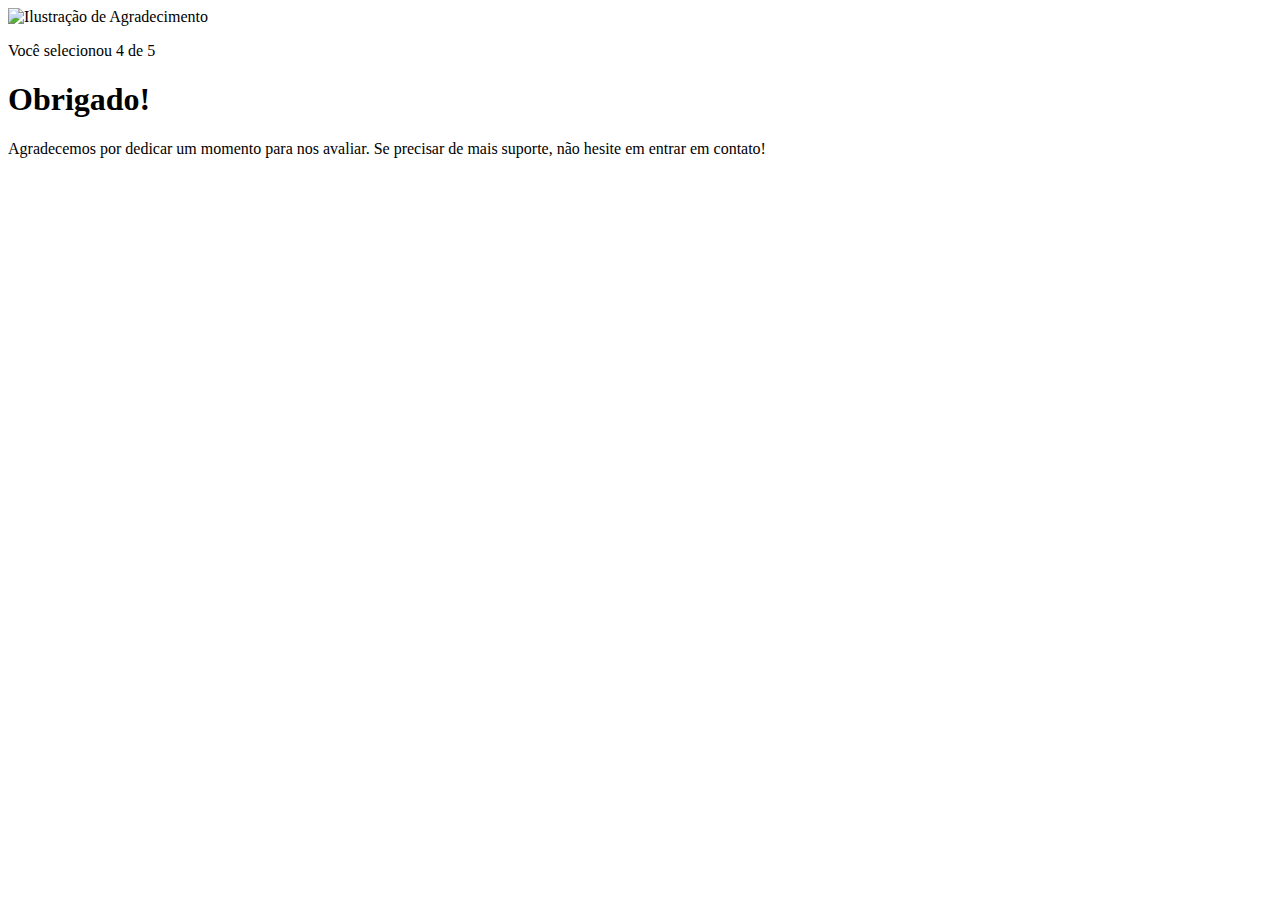
==== pages/agredecimentos.html @ 25d7ee15 "sexto commit do index html, primeiro commit do agradecimento.html e primeiro do agradecimento.css" ====
<!DOCTYPE html>
<html lang="en">
<head>
    <meta charset="UTF-8">
    <meta name="viewport" content="width=device-width, initial-scale=1.0">
    <link rel="stylesheet" href="style.css">
    <title>Feedback - Agradecimento</title>
</head>
<body>
    <div class="card">
        <img src="../images/illustration-thank-you.svg" alt="Ilustração de Agradecimento">

        <p>Você selecionou 4 de 5</p>

        <h1>Obrigado!</h1>
        
        <p>Agradecemos por dedicar um momento para nos avaliar. Se precisar de mais suporte, não hesite em entrar em contato!</p>

    </div>
</body>
</html>
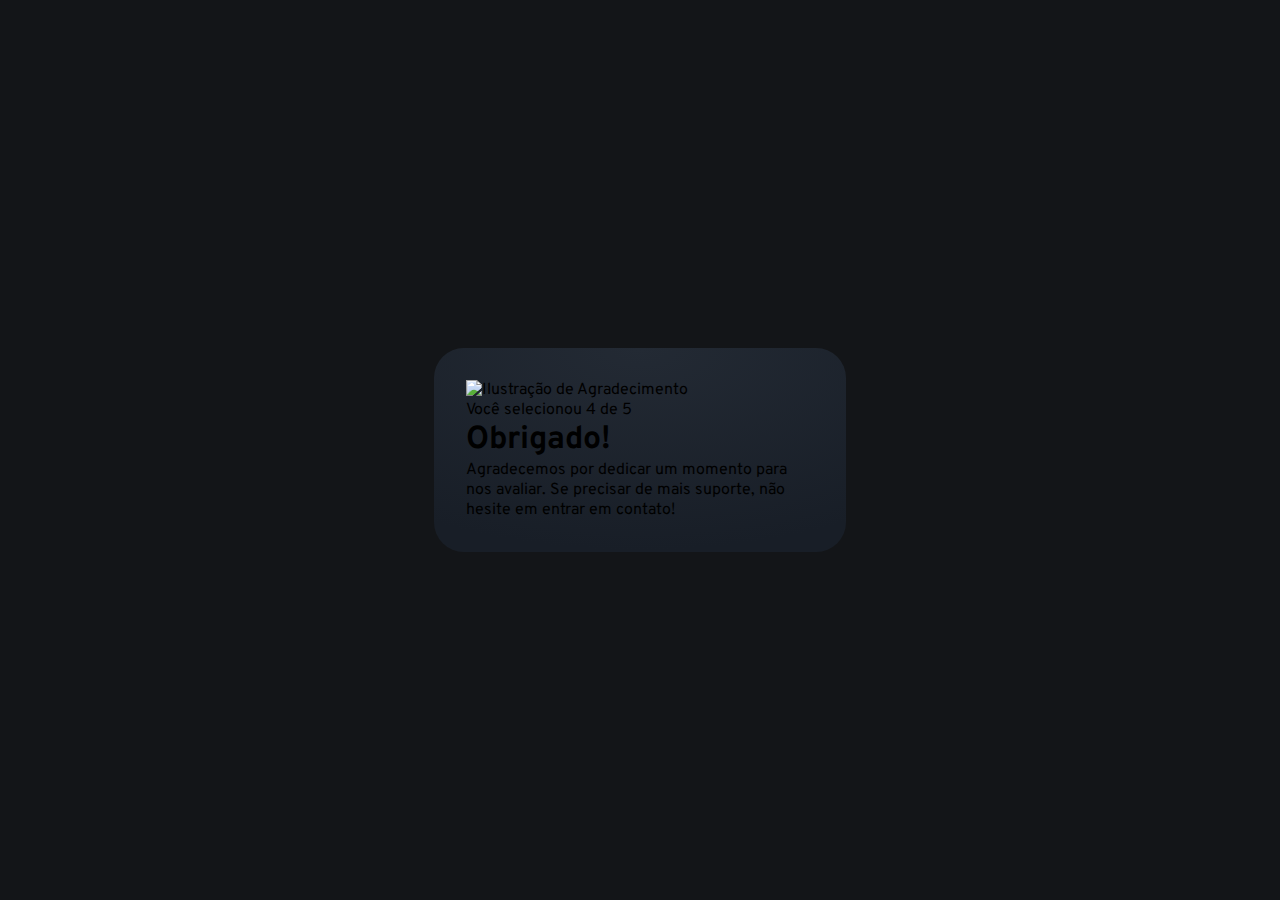
==== commit 4687cea5: "segundo commit do agradrecimeto.html e segundo do agradecimento.cso.css" ====
--- a/pages/agredecimentos.html
+++ b/pages/agredecimentos.html
@@ -3,7 +3,10 @@
 <head>
     <meta charset="UTF-8">
     <meta name="viewport" content="width=device-width, initial-scale=1.0">
-    <link rel="stylesheet" href="style.css">
+    <link rel="stylesheet" href="agredecimentos.css">
+    <link rel="preconnect" href="https://fonts.googleapis.com">
+    <link rel="preconnect" href="https://fonts.gstatic.com" crossorigin>
+    <link href="https://fonts.googleapis.com/css2?family=Big+Shoulders+Display:wght@700&family=Lexend+Deca&family=Overpass:ital,wght@0,100..900;1,100..900&display=swap" rel="stylesheet">
     <title>Feedback - Agradecimento</title>
 </head>
 <body>
@@ -13,7 +16,7 @@
         <p>Você selecionou 4 de 5</p>
 
         <h1>Obrigado!</h1>
-        
+
         <p>Agradecemos por dedicar um momento para nos avaliar. Se precisar de mais suporte, não hesite em entrar em contato!</p>
 
     </div>
--- a/pages/agredecimentos.css
+++ b/pages/agredecimentos.css
@@ -0,0 +1,33 @@
+*{
+    margin: 0;
+    padding: 0;
+    box-sizing: border-box;
+    font-family: "Overpass", sans-serif;
+    -webkit-font-smoothing:antialiased
+}
+
+:root{
+    --dark-blue: #262E38;
+    --light-grey: #969FAD;
+    --medium-grey: #7C8798;
+    --orange: #FC7614;
+    --white: #FFF;
+    --very-drak-blue: #131518;
+    --black-gradient: radial-gradient(98.96% 98.96% at 50% 0%, #232A34 0%, #181E27 100%);
+}
+
+body{
+    background-color: var(--very-drak-blue);
+    height: 100svh;
+
+    display: flex;
+    justify-content: center;
+    align-items: center;
+}
+
+.card{
+    background: var(--black-gradient);
+    max-width: 412px;
+    padding: 32px;
+    border-radius: 30px;
+}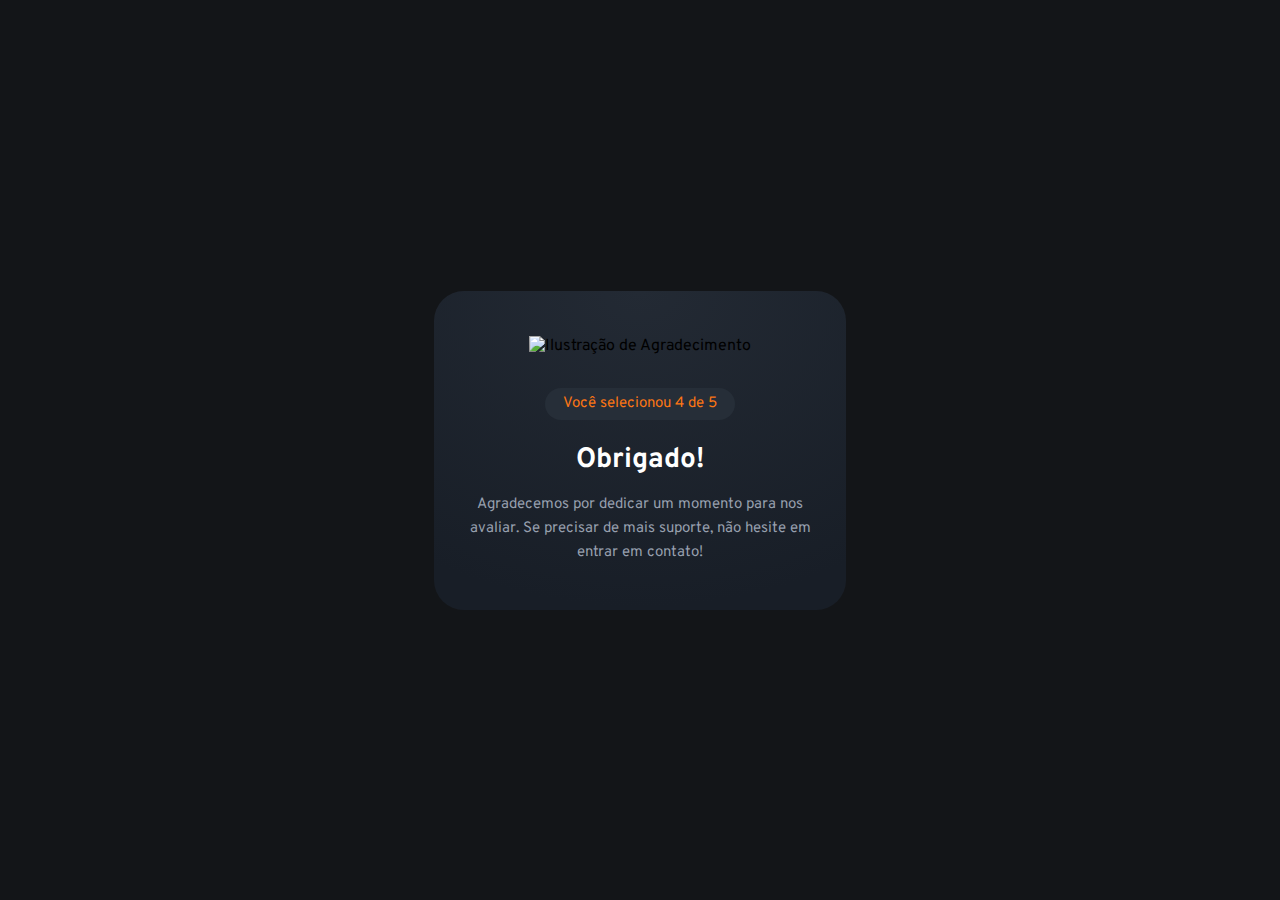
==== commit 80bea0b0: "terceiro commit do agradecimento.html e quarto do agradecimento.css" ====
--- a/pages/agredecimentos.html
+++ b/pages/agredecimentos.html
@@ -13,7 +13,7 @@
     <div class="card">
         <img src="../images/illustration-thank-you.svg" alt="Ilustração de Agradecimento">
 
-        <p>Você selecionou 4 de 5</p>
+        <p class="p_nota">Você selecionou 4 de 5</p>
 
         <h1>Obrigado!</h1>
 
--- a/pages/agredecimentos.css
+++ b/pages/agredecimentos.css
@@ -27,7 +27,37 @@
 
 .card{
     background: var(--black-gradient);
+    text-align: center;
     max-width: 412px;
-    padding: 32px;
+    padding:45px 32px;
     border-radius: 30px;
+}
+
+.card img{
+    margin-bottom: 32px;
+}
+
+.card .p_nota{
+background-color: var(--dark-blue);
+padding: 4px 18px;
+width: fit-content;
+margin-inline: auto;
+border-radius: 22px;
+
+font-size: 15px;
+color: var(--orange);
+
+margin-bottom: 22px;
+}
+
+.card h1{
+    color: var(--white);
+    font-size: 28px;
+    margin-bottom: 15px;
+}
+
+.card p{
+    color: var(--light-grey);
+    font-size: 15px;
+    line-height: 24px;
 }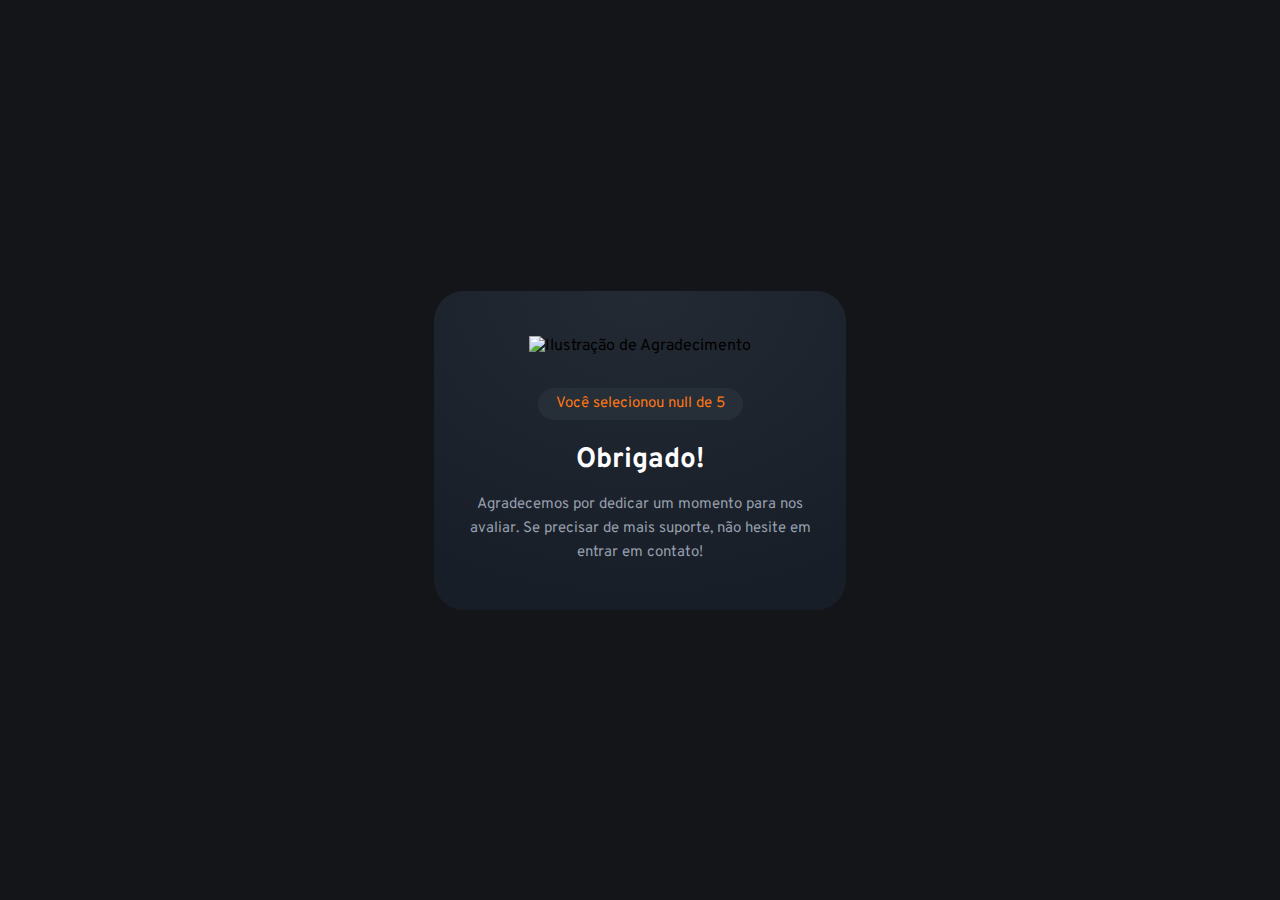
==== commit 4a667d10: "pulei sem querer o terceiro commit do css" ====
--- a/pages/agredecimentos.html
+++ b/pages/agredecimentos.html
@@ -4,6 +4,7 @@
     <meta charset="UTF-8">
     <meta name="viewport" content="width=device-width, initial-scale=1.0">
     <link rel="stylesheet" href="agredecimentos.css">
+    <script src="./agradecimentos.js" defer></script>
     <link rel="preconnect" href="https://fonts.googleapis.com">
     <link rel="preconnect" href="https://fonts.gstatic.com" crossorigin>
     <link href="https://fonts.googleapis.com/css2?family=Big+Shoulders+Display:wght@700&family=Lexend+Deca&family=Overpass:ital,wght@0,100..900;1,100..900&display=swap" rel="stylesheet">
@@ -13,7 +14,7 @@
     <div class="card">
         <img src="../images/illustration-thank-you.svg" alt="Ilustração de Agradecimento">
 
-        <p class="p_nota">Você selecionou 4 de 5</p>
+        <p class="paragrafo_nota">Você selecionou 4 de 5</p>
 
         <h1>Obrigado!</h1>
 
--- a/pages/agredecimentos.css
+++ b/pages/agredecimentos.css
@@ -37,7 +37,7 @@
     margin-bottom: 32px;
 }
 
-.card .p_nota{
+.card .paragrafo_nota{
 background-color: var(--dark-blue);
 padding: 4px 18px;
 width: fit-content;
